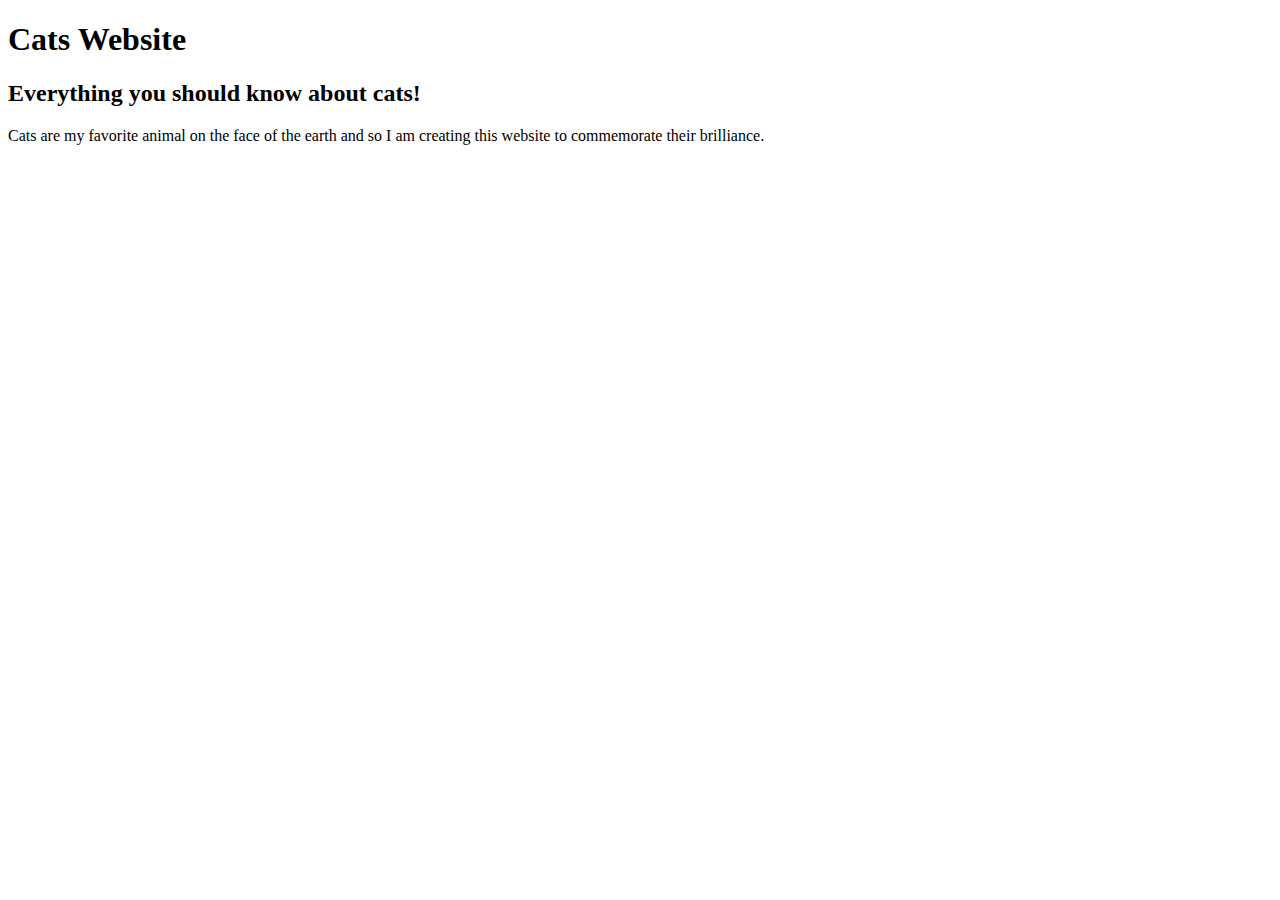
==== chapter-1/index.html @ c36e36fd "initial commit" ====
<!DOCTYPE html>
<html lang="en">
<head>
    <meta charset="UTF-8">
    <meta name="viewport" content="width=device-width, initial-scale=1.0">
    <title>Document</title>
</head>
<body>
    <h1>Cats Website</h1> 

    <h2>Everything you should know about cats!</h2>

    <p>Cats are my favorite animal on the face of the earth and so I am creating this website to commemorate their brilliance.</p>

</body>
</html>
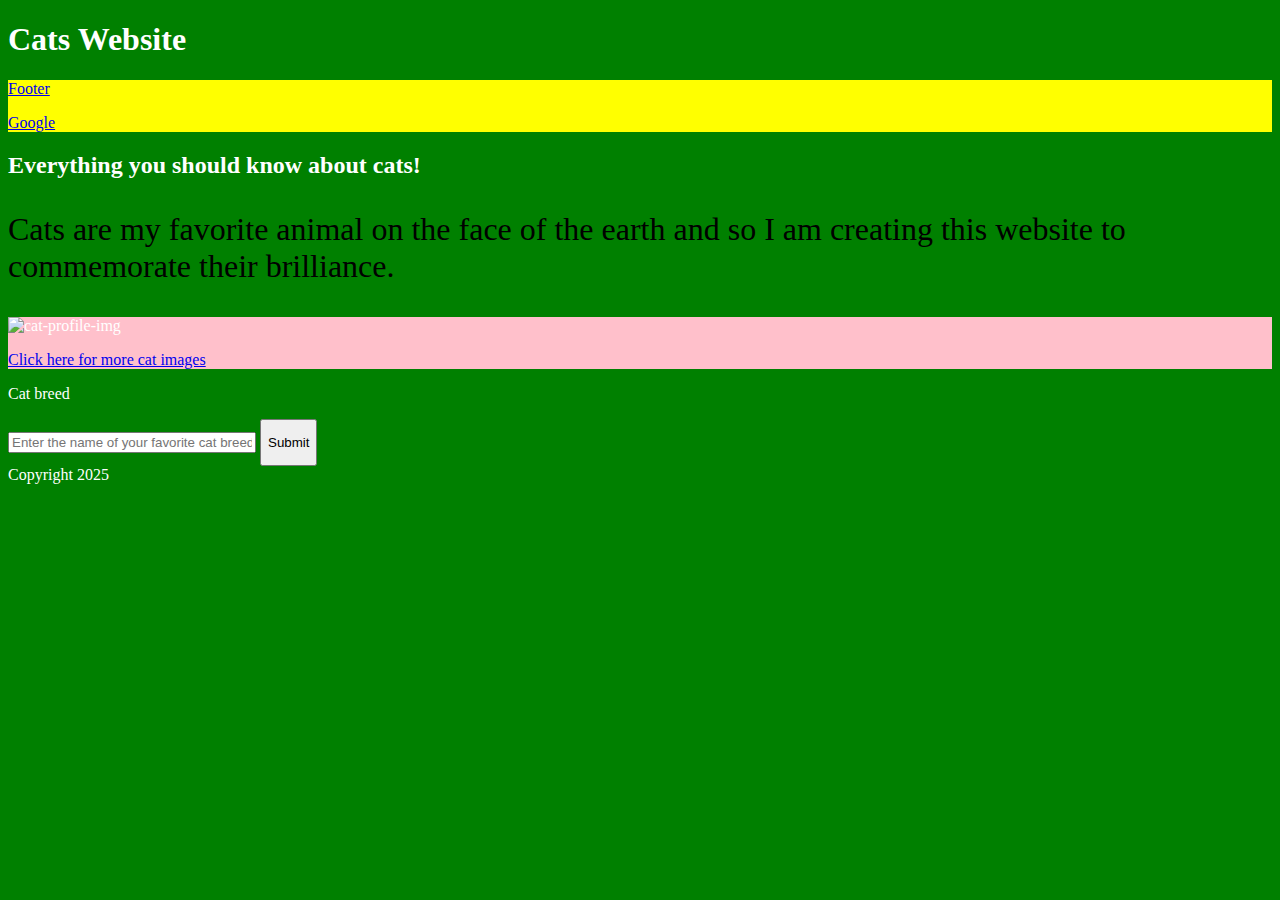
==== commit 77da1598: "Complete" ====
--- a/chapter-1/index.html
+++ b/chapter-1/index.html
@@ -3,14 +3,51 @@
 <head>
     <meta charset="UTF-8">
     <meta name="viewport" content="width=device-width, initial-scale=1.0">
-    <title>Document</title>
+    <title>Cats Galore</title>
+    <!-- Meta info in the head section is important for search optimization -->
+     <link rel="stylesheet" href="styles.css">
 </head>
 <body>
-    <h1>Cats Website</h1> 
 
-    <h2>Everything you should know about cats!</h2>
+    <header>
+        <h1>Cats Website</h1> 
+        <nav style="color: blue; background: yellow;">
+            <a href="#footer"><p>Footer</p></a>
+            <a href="https://www.google.com"><p>Google</p></a>
+        </nav>
+    </header>
 
-    <p>Cats are my favorite animal on the face of the earth and so I am creating this website to commemorate their brilliance.</p>
+    <main>
+        <section>
+        
+            <h2>Everything you should know about cats!</h2>
+    
+            <p class="paragraph">Cats are my favorite animal on the face of the earth and so I am creating this website to commemorate their brilliance.</p>
+        </section>
+        <section>
+            <div id="first-div">
+                <img style="width: 100%;" src="https://www.englishtownvet.com/blog/wp-content/uploads/2021/05/MobileVet-1-2000x1333.jpg" alt="cat-profile-img"/> 
+    
+                <a href="https://media.gettyimages.com/id/1200359417/photo/fat-ginder-cat-sleeping-on-a-balcony-with-sunlight-springtime.jpg?s=612x612&w=gi&k=20&c=XbGsjxYwLWJ-maz-KFvDvjQRw7wBLPW2NnQD-LbwZMY=" target="_blank">
+                    <p>Click here for more cat images</p>
+                </a>
+            </div>
+            
+            <form>
+                <label>
+                    <p>Cat breed</p>
+                    <input style="width: 240px;" placeholder="Enter the name of your favorite cat breed...">
+                </label>
+                <button>
+                    <p>Submit</p>
+                </button>    
+            </form>
+        </section>
+    </main>
+
+    <footer id="footer">
+        Copyright 2025
+    </footer>
 
 </body>
 </html>--- a/chapter-1/styles.css
+++ b/chapter-1/styles.css
@@ -0,0 +1,13 @@
+body {
+    background-color: green;
+    color: white;
+}
+
+#first-div {
+    background: pink;
+}
+
+.paragraph {
+    color: black;
+    font-size: 2rem;
+}